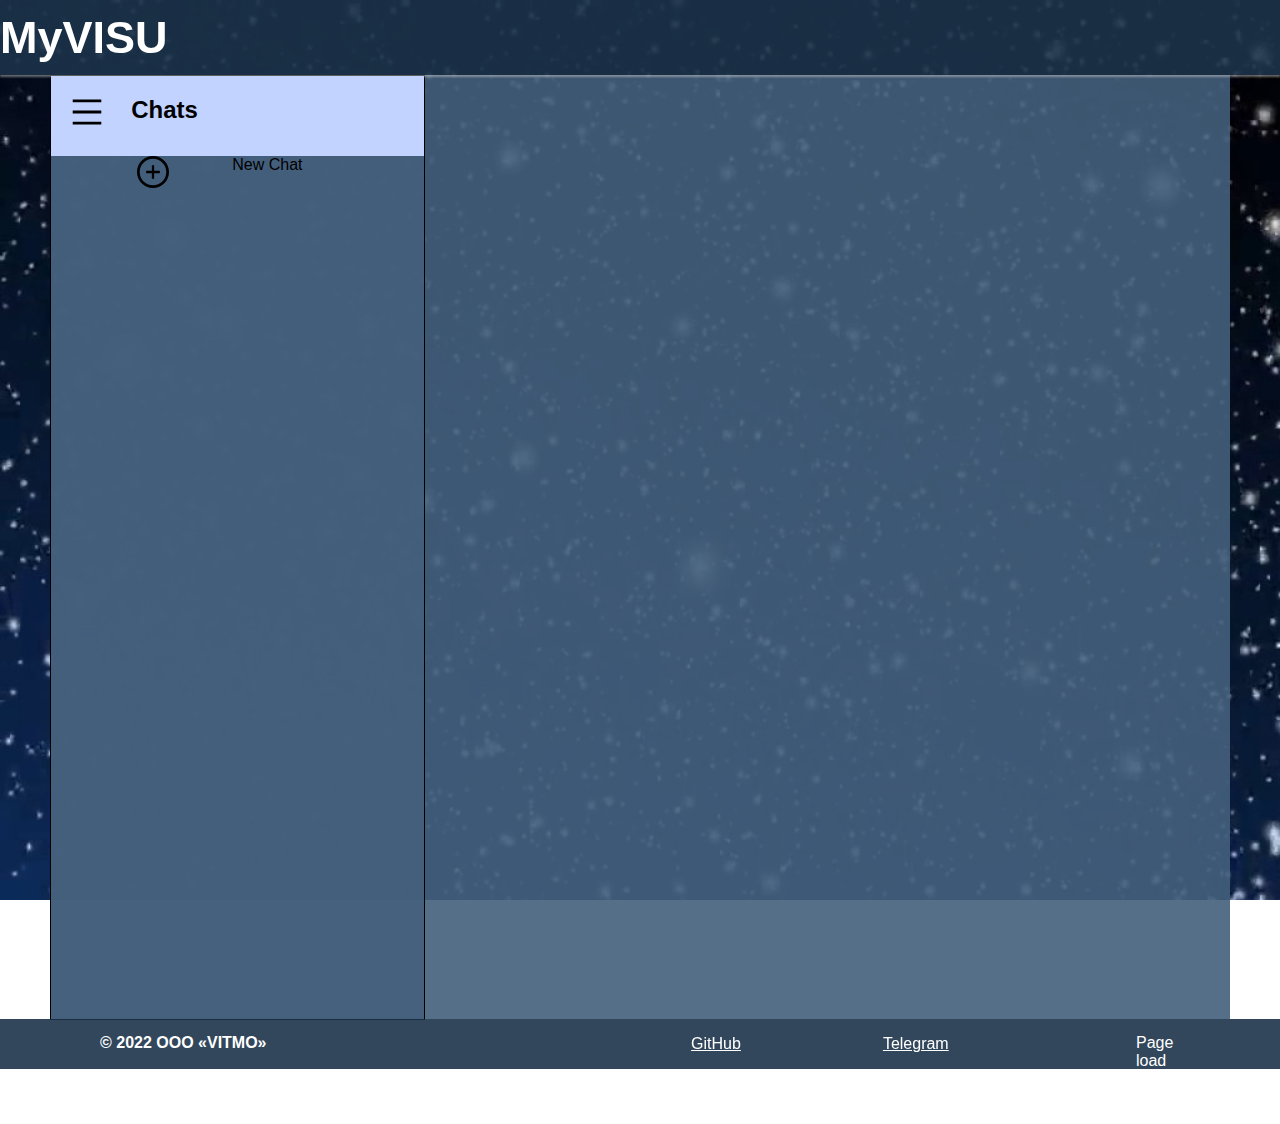
==== Partials/desktop/chat.html @ 15a89606 "upload to master" ====
<!DOCTYPE html>
<html lang="en">
<head>
    <meta charset="UTF-8">
    <meta http-equiv="X-UA-Compatible" content="IE=edge">
    <meta name="viewport" content="width=device-width, initial-scale=1.0">
    <title>MyVISU</title>
  <!---->  <link href="/CSS/style.css" rel="stylesheet" type="text/css">
    <link href="/CSS/header.css" rel="stylesheet" type="text/css">
    <link href="/CSS/footer.css" rel="stylesheet" type="text/css">
    <link href="/CSS/index.css" rel="stylesheet" type="text/css">
    <script src="/js/getLoadTime.js"></script>
</head>

<body>
    <header>
        <!--<img class="header-logo" src="/assets/logo.svg" alt="logo">-->
        <h1 class="header-name">MyVISU</h1>
    </header>

    <main class="main-class">
        <div class="main-class wrapper-chat-page">
            <div class="left-column" style="min-height: 945px; width: 375px; background: rgba(68, 95, 124, 0.9);">
                <div class="header" style="position: relative;
                width: 100%; height: 80px; left: 0px; top: 0px;
                background: #C2D3FF;">

                    <div class="button-field" style="width: 80px;
                    height: 80px; left: 0px; top: 0px; float: left;">
                        <img class="menu-logo" src="/assets/Menu-button.svg" alt="logo" style="margin-left: 20px; margin-top: 20px;">
                    </div>
                    <div class="text-field" style="width: calc(372.78px - 80px);
                    height: 50px; left: 80px; top: 0px; float: right; margin-top: 20px;" > <h2>Chats</h2></div>
                </div>

                <div class="chat-list">
                    <div class="button-field" style="width: 372.78px;
                    height: 60px;">
                        <div class="frame-field" style="width: 200px;
                        height: 60px; right: 30px; text-align: center; margin-left: auto; margin-right: auto;">
                            <div class="new-chat-button" style="width: 60px; height: 60px; float: left;">
                                <img class="new-chat-logo" style="display: flex;" src="/assets/PlusCircleOutlined.svg" alt="logo">
                            </div>
                            <div class="text-field" style="width: 140px; height: 60px; float: right;">New Chat</div>
                        </div>
                    </div>
                    
                    <div class="chat-list" style="width: 372.78px; height: 800px">

                        <div class="Chat-folder chat-1">
                            <div class="chat-field">
                                <div class="photo-frame">

                                </div>
                                <div class="user-info"></div>
                            </div>
                        </div>
                        <div class="Chat-folder chat-2">
                            <div class="chat-field">
                                <div class="photo-frame"></div>
                                <div class="user-info"></div>
                            </div>
                        </div>
                        <div class="Chat-folder chat-3">
                            <div class="chat-field">
                                <div class="photo-frame"></div>
                                <div class="user-info"></div>
                            </div>
                        </div>

                    </div>

                </div>
            
            </div>
            

        </div>

 
    </main>

    <footer>
        <div style="margin-left: 50px"><h4 class="footer-copyright" style="width: 200px;">© 2022 ООО «vItmo»</h4></div>

        <div class="footer-links" style="width: 300px;
        margin-left: 100px;
        margin-right: auto;">
            <a class="footer-link" style="margin-left: 60px; margin-right: 50px;" href="https://github.com/tanuki-er" target="_blank" rel="noopener">GitHub</a>
            <a class="footer-link"  href="https://t.me/Aelys_er" target="_blank" rel="noopener">Telegram</a>
        </div>
        <div class="load-time" style="width: 300px; margin-left: 180px; margin-right: 180px; display: flex; margin-top: 15px;"></div>
    </footer>
</body>


</html>
---- CSS/style.css ----
*{
    margin: 0;
    padding: 0;
    font-family: 'Open Sans', sans-serif;
}

html{
    height: 100%;
}

body{
    background-image:url(../Resources/snow.jpg);
    background-attachment:fixed;
    background-repeat: no-repeat;
    background-size: cover;
    position: relative;
    min-height: 100vh;
    height: 100%;
    flex: auto;
    
}

main{
    /*position: absolute;*/
    width: 1;
    height: 944px;
    left: calc(50% - 1039px/2 - 0.5px);
    top: calc(50% - 944px/2 + 40px);
    background: rgba(68, 95, 124, 0.9);
    align-items: center;
    justify-content: center;
    margin-left: 50px;
    margin-right: 50px;
}


.left-column{
    box-sizing: border-box;
    left: 0px;
    top: 0px;

    border: 1px solid #000000;
}

.text-field h2{
    
    justify-content: space-between;
}


.Chat-folder{
    width: 372.78px; 
    height: 60px;
}

.chat-field{
    width: 372.78px; 
    height: 60px;
}

.photo-frame{
    float: left;
    width: 60px;
    height: 60px;
}

.user-info{
    width: 310px;
    height: 60px;
    float: right;
}


/*
.left-column{
    position: absolute;
    float: left;
    width: 20%;
    background-color: #7583F0;
    height: 1024px;
    display: flex;
    flex-direction: column;
    
}

.left-column header{

    
}

.left-column content{

}

.left-column new-chat-button{

}


.right-column{
    position: relative;
    float: right;
    width: 80%;
    background-color: #D8FFFD;
    height: 1024px;
    display: flex;
    flex-direction: column;
}

.right-column header{

}

.right-column content{

}

.right-column message-form{

}



.LeftContent{
    flex-direction: column;
}

#left-main-header{
    padding: 6 13 8;
    width: 100%;
    height: 50px;
    display: flex;

}

.DDMenu button{
    width: 25px;
    height: 25px;
    color: blue;
    float: left;
}

.SearchInput{
    float: right;
}



.LeftMainHeader {
    max-width: auto;
    margin: auto;
    text-align: center;
}
  */
---- CSS/header.css ----
header {
    position: sticky;
    top: 0;
    color: white;
    background: rgba(28, 51, 74, 0.9);
    height: 75px;
    align-items: center;
    display: flex;
    gap: 10px;
    box-shadow: 0 2px 2px rgba(199, 199, 199, 0.5);

}

.header-name {
    font-size: 45px;
    font-weight: 700;
}

.header-logo {
    height: 60px;
    margin: 10px 10px 20px 10px;
}
---- CSS/footer.css ----
body::after {
    content: "";
    height: 50px;
}

footer {
    color: white;
    background: rgba(28, 51, 74, 0.9);
    height: 50px;
    /*align-items: center;*/
    display: flex;
    /*position: absolute;*/
    bottom: 0;
    width: 100%;
    
}

.footer-copyright {
    margin: 0px;
    text-transform: uppercase;
    
    margin-right: 50px;
    display: flex;

    
    height: 50px;
    width: 300px;
    margin-right: 0px;
    
    width: 300px;
    margin-left: 50px;
    margin-top: 15px;
    margin-bottom: 0px;
    height: 35px;

}

.footer-links a{
    align-items: center;
    left: 50%;
    transform: translate(-50%);
    
    width: 250px;
    margin-left: 100px;
    margin-right: auto;
}

.footer-link {
    margin: 0 20px;
    color: white;
}

.footer-link:hover {
    color: dodgerblue;
    transition: 0.25s ease;
}

.load-time {
    /*position: absolute;*/
    right: 20px;
}

@media screen and (max-width: 800px) {
    .footer-copyright {
        display: none;
    }
}

footer div {
    margin-right: 20%;
    margin-left: 20%;
    display: flex;
}

footer a {
    display: flex;
}
---- CSS/index.css ----
.content > ul > li {
    display: flex;
    justify-content: center;
    align-items: center;
    min-height: calc(100vh - 50px);
}

.description {
    width: 50%;
    text-align: center;
    margin-top: 300px;
    font-size: 50px;
    font-weight: 600;
    line-height: 1.3;
}

.join-button {
    display: flex;
    align-items: center;
    justify-content: center;
    height: 50px;
    width: 150px;
    margin: 75px 0;
    color: white;
    background-color: darkorange;
    border-radius: 10px;
    border-width: 2px;
    border-style: solid;
    border-color: darkorange;
    font-size: 20px;
    font-weight: 600;
}

.join-button:hover {
    color: darkorange;
    background-color: transparent;
    transition: 0.25s ease;
    cursor: pointer;
    box-shadow: none;
}

.platform-header {
    margin-top: 300px;
    margin-bottom: 50px;
    font-size: 40px;
    font-weight: 600;
}

.logo-container {
    margin: 75px;
}

.messenger-logo {
    height: 100px;
    margin: 50px 50px 100px 50px
}

@media screen and (max-width: 800px) {
    .messenger-logo {
        height: 65px;
        margin: 20px;
    }
}

@media screen and (max-width: 1000px) {
    .description {
        width: 75%;
        font-size: 40px;
    }
}
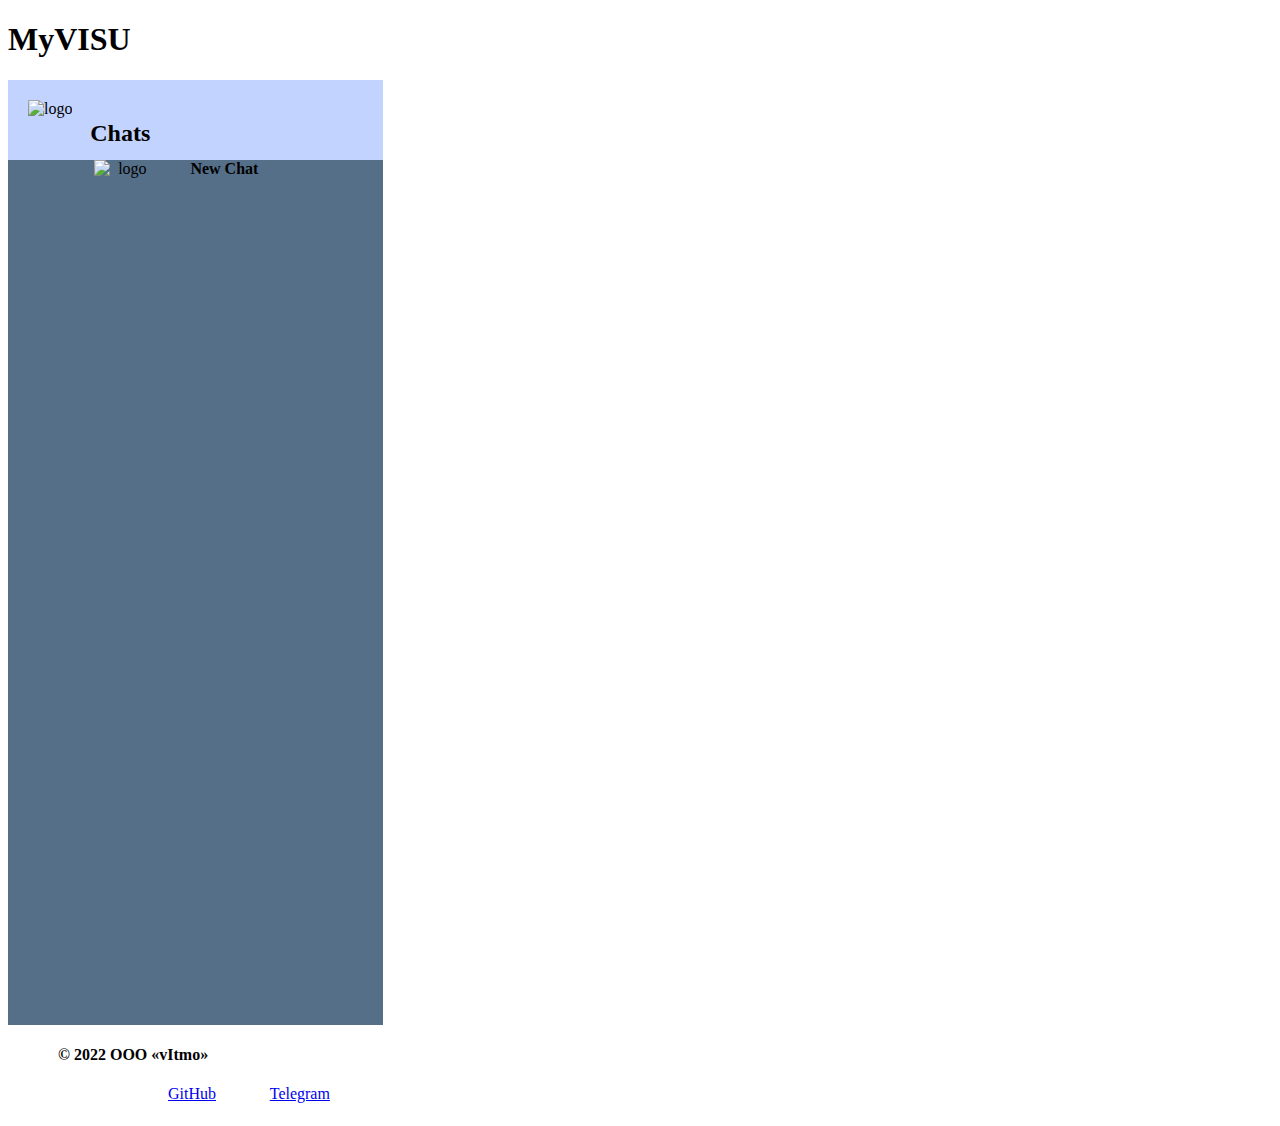
==== commit 1a053c63: "modify links" ====
--- a/Partials/desktop/chat.html
+++ b/Partials/desktop/chat.html
@@ -5,11 +5,11 @@
     <meta http-equiv="X-UA-Compatible" content="IE=edge">
     <meta name="viewport" content="width=device-width, initial-scale=1.0">
     <title>MyVISU</title>
-  <!---->  <link href="/CSS/style.css" rel="stylesheet" type="text/css">
-    <link href="/CSS/header.css" rel="stylesheet" type="text/css">
-    <link href="/CSS/footer.css" rel="stylesheet" type="text/css">
-    <link href="/CSS/index.css" rel="stylesheet" type="text/css">
-    <script src="/js/getLoadTime.js"></script>
+  <!---->  <link href="/MyVISU/CSS/style.css" rel="stylesheet" type="text/css">
+    <link href="/MyVISU/CSS/header.css" rel="stylesheet" type="text/css">
+    <link href="/MyVISU/CSS/footer.css" rel="stylesheet" type="text/css">
+    <link href="/MyVISU/CSS/index.css" rel="stylesheet" type="text/css">
+    <script src="/MyVISU/js/getLoadTime.js"></script>
 </head>
 
 <body>
@@ -27,7 +27,7 @@
 
                     <div class="button-field" style="width: 80px;
                     height: 80px; left: 0px; top: 0px; float: left;">
-                        <img class="menu-logo" src="/assets/Menu-button.svg" alt="logo" style="margin-left: 20px; margin-top: 20px;">
+                        <img class="menu-logo" src="/MyVISU/assets/Menu-button.svg" alt="logo" style="margin-left: 20px; margin-top: 20px;">
                     </div>
                     <div class="text-field" style="width: calc(372.78px - 80px);
                     height: 50px; left: 80px; top: 0px; float: right; margin-top: 20px;" > <h2>Chats</h2></div>
@@ -38,10 +38,11 @@
                     height: 60px;">
                         <div class="frame-field" style="width: 200px;
                         height: 60px; right: 30px; text-align: center; margin-left: auto; margin-right: auto;">
+
                             <div class="new-chat-button" style="width: 60px; height: 60px; float: left;">
-                                <img class="new-chat-logo" style="display: flex;" src="/assets/PlusCircleOutlined.svg" alt="logo">
+                                <img class="new-chat-logo" style="padding: 7; display: flex;" src="/MyVISU/assets/PlusCircleOutlined.svg" alt="logo">
                             </div>
-                            <div class="text-field" style="width: 140px; height: 60px; float: right;">New Chat</div>
+                            <div class="text-field" style="width: 140px; height: 60px; float: right;"><b>New Chat</b></div>
                         </div>
                     </div>
                     
